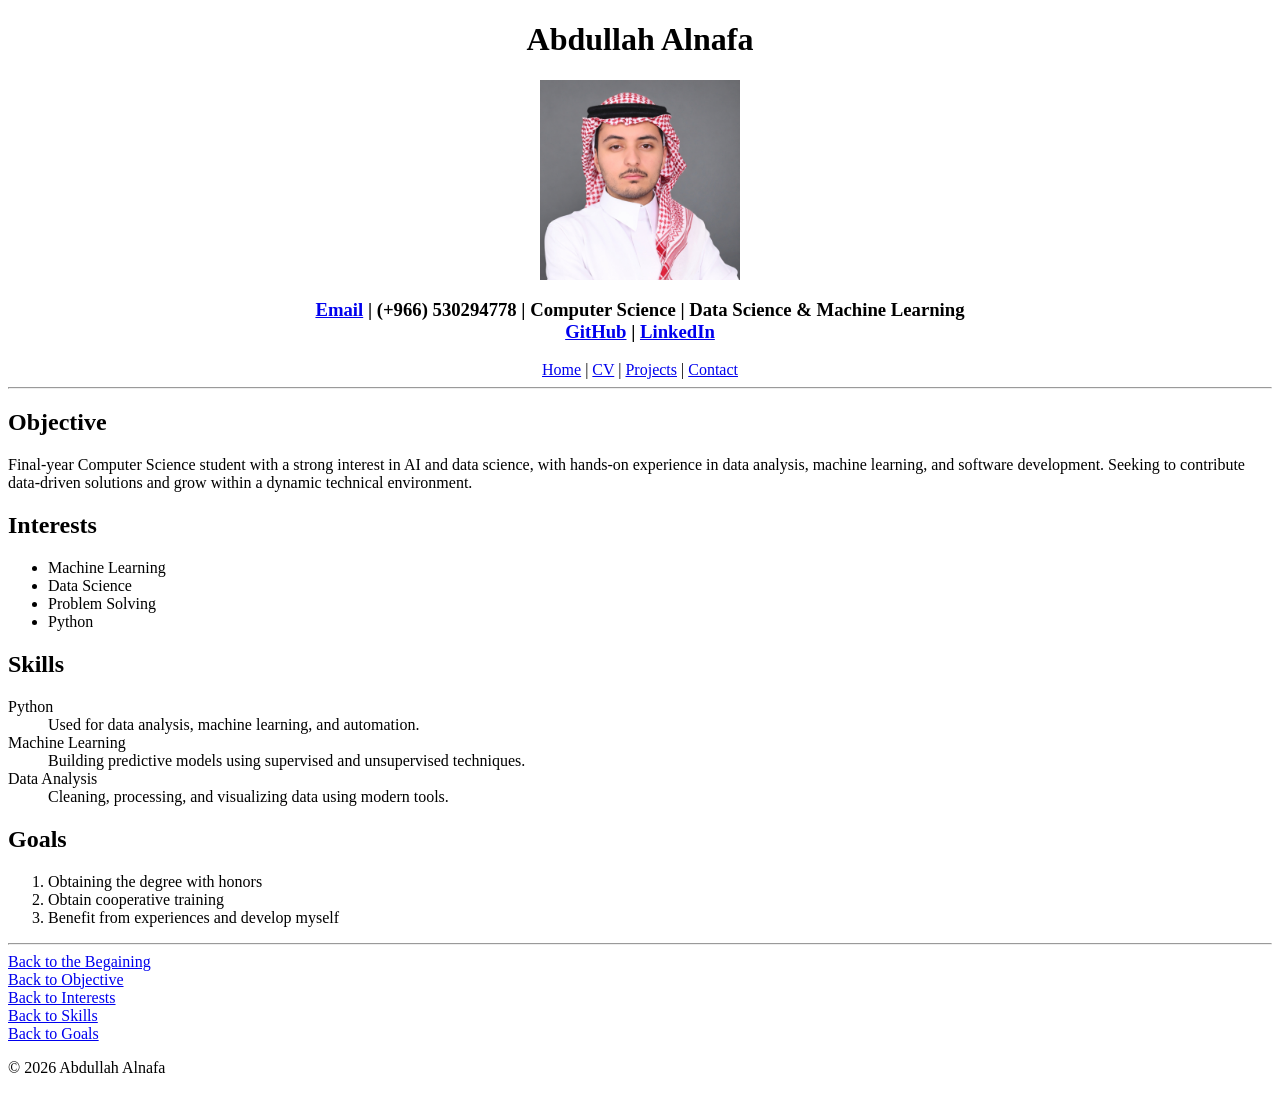
==== index.html @ c7526caf "Last" ====
<!DOCTYPE html>
<html lang="en">

<head>
    <meta charset="UTF-8">
    <meta name="viewport" content="width=device-width, initial-scale=1.0">
    <title>Home</title>
</head>

<body>
    <header role="banner">
        <h1 id="First" style="text-align: center;">Abdullah Alnafa</h1>
        <img src="images/me.jpg" alt="Profile_Pic" width="200" style="display: block; margin: auto;">
        <h3 style="text-align: center;"><a href="mailto:AbdullahAlnafa0@gmail.com">Email</a> | (+966) 530294778 |
            Computer Science | Data Science &
            Machine Learning
            <br>
            <a href="https://github.com/AFA444">GitHub</a> | <a
                href="https://www.linkedin.com/in/abdullah-alnafa-0aa299373/">LinkedIn</a>
        </h3>
    </header>

    <nav style="text-align: center;" role="navigation">
        <a href="index.html">Home</a> |
        <a href="cv.html">CV</a> |
        <a href="projects.html">Projects</a> |
        <a href="contact.html">Contact</a>
        <hr>
    </nav>

    <main role="main">
        <h2 id="Objective">Objective</h2>
        <p>Final-year Computer Science student with a strong interest in AI and data science, with hands-on experience
            in data analysis, machine
            learning, and software development. Seeking to contribute data-driven solutions and grow within a dynamic
            technical environment.
        </p>

        <h2 id="Interests">Interests</h2>
        <ul>
            <li>Machine Learning</li>
            <li>Data Science</li>
            <li>Problem Solving</li>
            <li>Python</li>
        </ul>

        <h2 id="Skills">Skills</h2>
        <dl>
            <dt>Python</dt>
            <dd>Used for data analysis, machine learning, and automation.</dd>

            <dt>Machine Learning</dt>
            <dd>Building predictive models using supervised and unsupervised techniques.</dd>

            <dt>Data Analysis</dt>
            <dd>Cleaning, processing, and visualizing data using modern tools.</dd>
        </dl>

        <h2 id="Goals">Goals</h2>
        <ol>
            <li>Obtaining the degree with honors</li>
            <li>Obtain cooperative training</li>
            <li>Benefit from experiences and develop myself</li>
        </ol>

        <hr>
    </main>

    <footer role="contentinfo">
        <a href="#First">Back to the Begaining</a><br>
        <a href="#Objective">Back to Objective</a><br>
        <a href="#Interests">Back to Interests</a><br>
        <a href="#Skills">Back to Skills</a><br>
        <a href="#Goals">Back to Goals</a><br>
        <p>© 2026 Abdullah Alnafa</p>
    </footer>

</body>

</html>
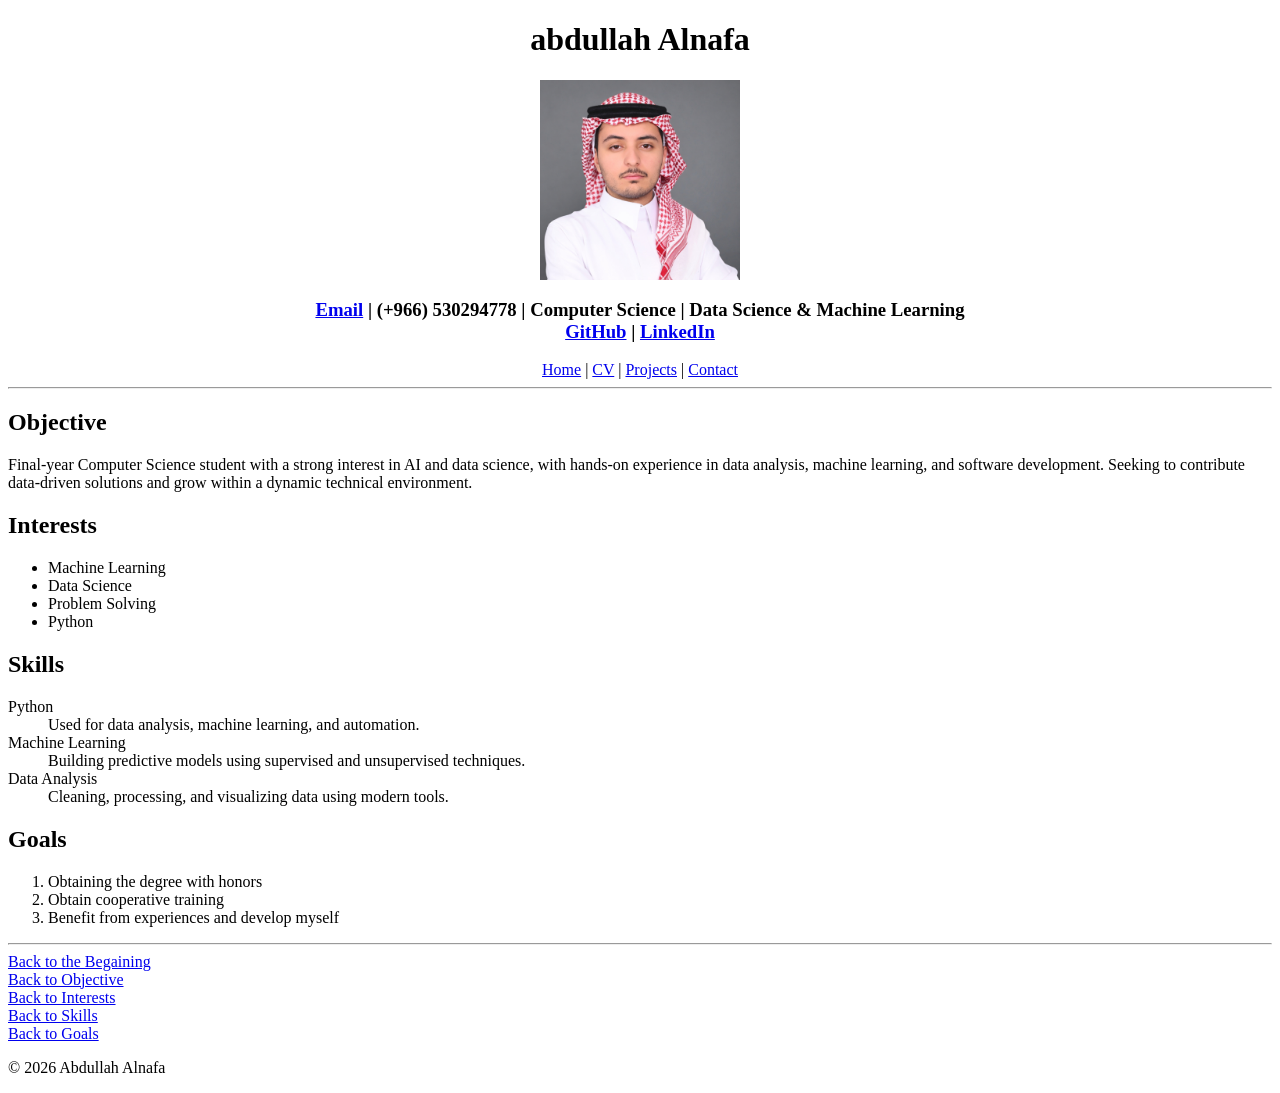
==== commit 66ab96b5: "test1" ====
--- a/index.html
+++ b/index.html
@@ -9,7 +9,7 @@
 
 <body>
     <header role="banner">
-        <h1 id="First" style="text-align: center;">Abdullah Alnafa</h1>
+        <h1 id="First" style="text-align: center;">abdullah Alnafa</h1>
         <img src="images/me.jpg" alt="Profile_Pic" width="200" style="display: block; margin: auto;">
         <h3 style="text-align: center;"><a href="mailto:AbdullahAlnafa0@gmail.com">Email</a> | (+966) 530294778 |
             Computer Science | Data Science &
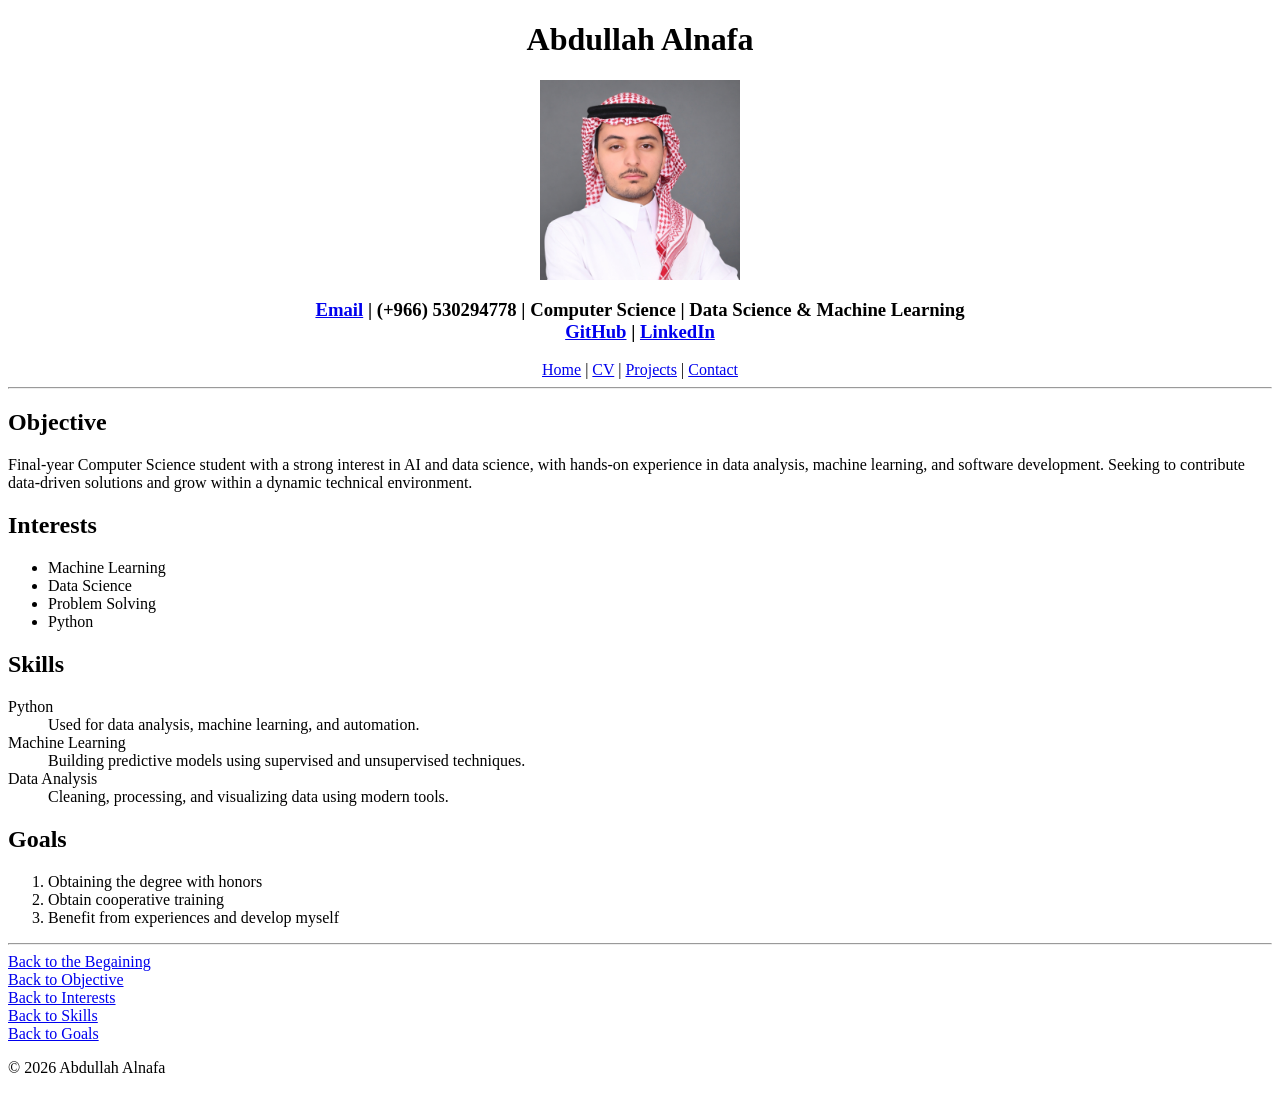
==== commit 4168903f: "test2" ====
--- a/index.html
+++ b/index.html
@@ -9,7 +9,7 @@
 
 <body>
     <header role="banner">
-        <h1 id="First" style="text-align: center;">abdullah Alnafa</h1>
+        <h1 id="First" style="text-align: center;">Abdullah Alnafa</h1>
         <img src="images/me.jpg" alt="Profile_Pic" width="200" style="display: block; margin: auto;">
         <h3 style="text-align: center;"><a href="mailto:AbdullahAlnafa0@gmail.com">Email</a> | (+966) 530294778 |
             Computer Science | Data Science &
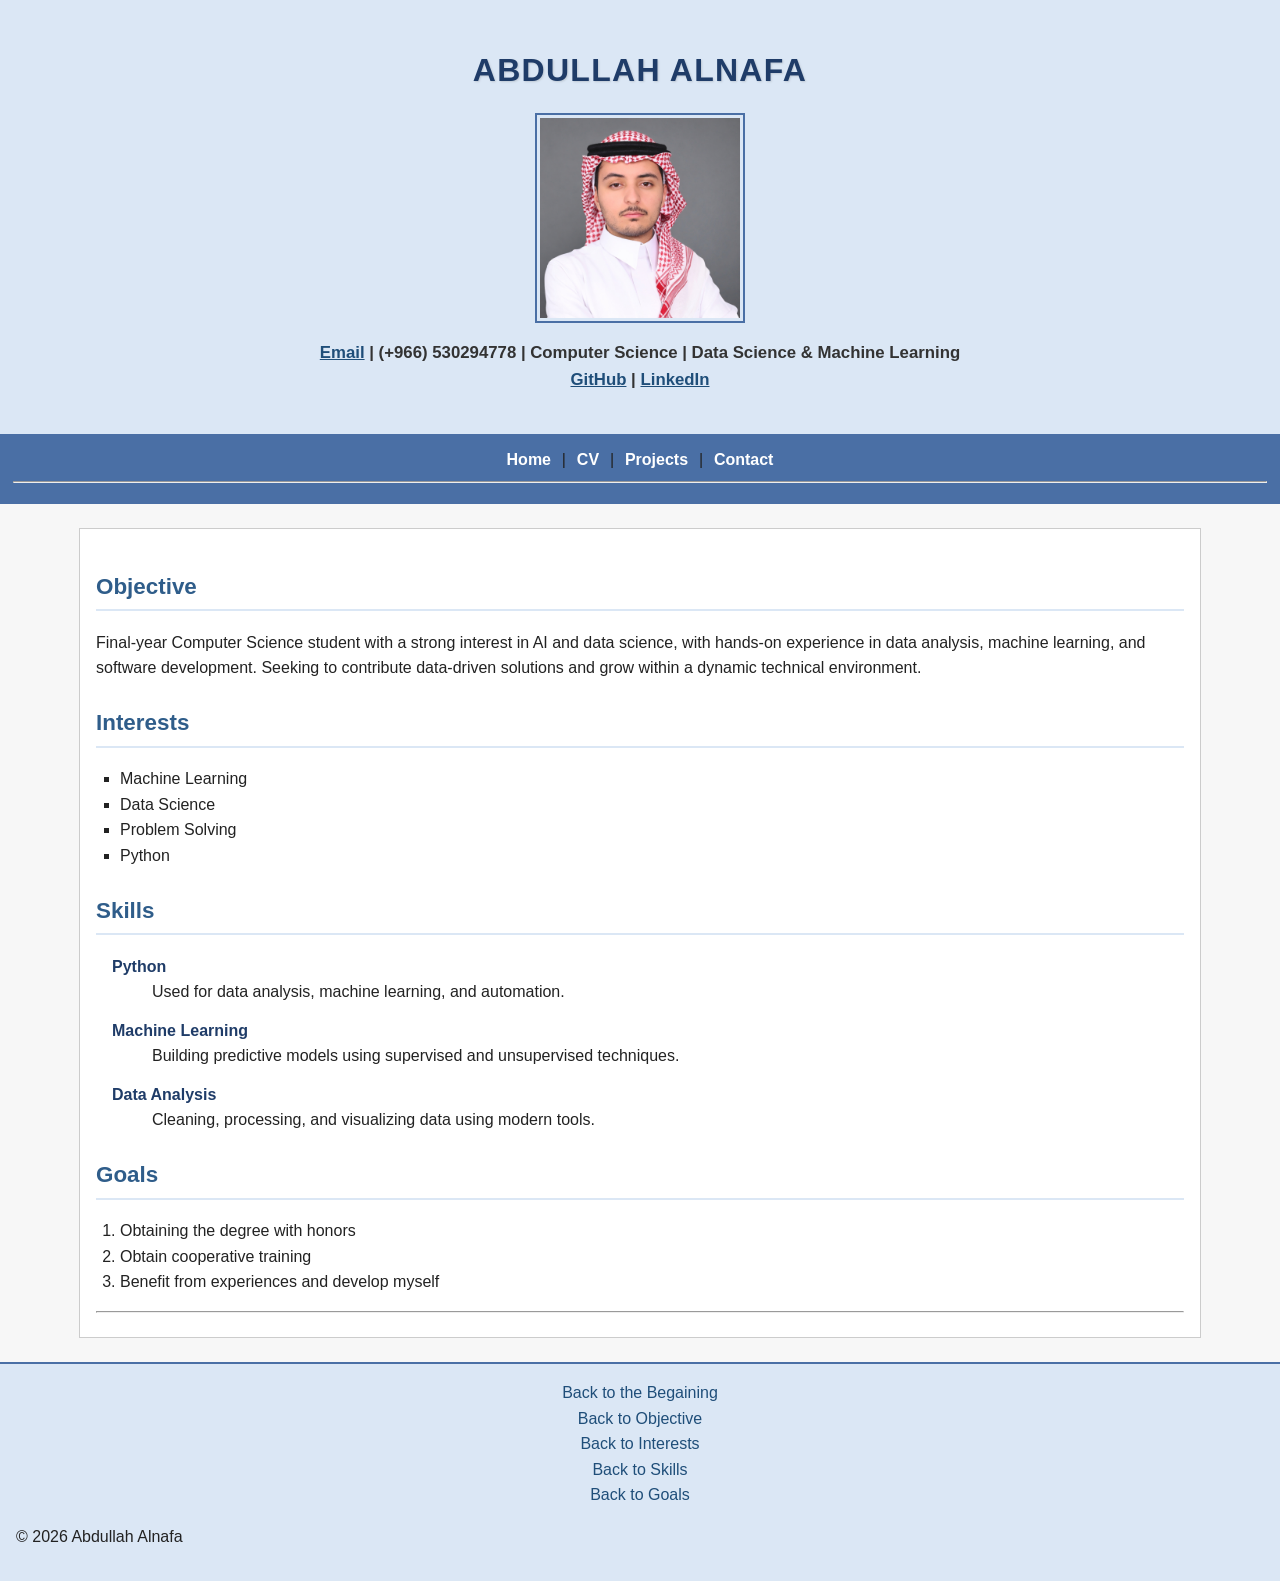
==== commit cae237b6: "test3" ====
--- a/index.html
+++ b/index.html
@@ -2,6 +2,7 @@
 <html lang="en">
 
 <head>
+    <link rel="stylesheet" href="styles.css">
     <meta charset="UTF-8">
     <meta name="viewport" content="width=device-width, initial-scale=1.0">
     <title>Home</title>
@@ -9,9 +10,9 @@
 
 <body>
     <header role="banner">
-        <h1 id="First" style="text-align: center;">Abdullah Alnafa</h1>
-        <img src="images/me.jpg" alt="Profile_Pic" width="200" style="display: block; margin: auto;">
-        <h3 style="text-align: center;"><a href="mailto:AbdullahAlnafa0@gmail.com">Email</a> | (+966) 530294778 |
+        <h1 id="First">Abdullah Alnafa</h1>
+        <img src="images/me.jpg" alt="Profile_Pic" width="200">
+        <h3><a href="mailto:AbdullahAlnafa0@gmail.com">Email</a> | (+966) 530294778 |
             Computer Science | Data Science &
             Machine Learning
             <br>
@@ -20,7 +21,7 @@
         </h3>
     </header>
 
-    <nav style="text-align: center;" role="navigation">
+    <nav role="navigation">
         <a href="index.html">Home</a> |
         <a href="cv.html">CV</a> |
         <a href="projects.html">Projects</a> |
--- a/styles.css
+++ b/styles.css
@@ -0,0 +1,152 @@
+body {
+    font-family: Arial, Helvetica, sans-serif;
+    background-color: #f7f7f7;
+    color: #222;
+    margin: 0;
+    padding: 0;
+    line-height: 1.6;
+}
+
+header {
+    background-color: #dbe7f5;
+    padding: 1.5rem;
+    text-align: center;
+}
+
+header img {
+    display: block;
+    margin: 1rem auto;
+    border: 2px solid #4a6fa5;
+    padding: 0.2rem;
+}
+
+nav {
+    background-color: #4a6fa5;
+    padding: 0.8rem;
+    text-align: center;
+}
+
+nav a {
+    color: white;
+    text-decoration: none;
+    margin: 0 0.4rem;
+    font-weight: bold;
+}
+
+nav a:hover {
+    color: #dbe7f5;
+}
+
+main {
+    width: 85%;
+    margin: 1.5rem auto;
+    padding: 1rem;
+    background-color: white;
+    border: 1px solid #ccc;
+}
+
+h1 {
+    color: #1f3c68;
+    text-shadow: 1px 1px 2px #bfc9d4;
+    text-transform: uppercase;
+    font-size: 2rem;
+    margin-bottom: 0.5rem;
+}
+
+h2 {
+    color: #2f5d8a;
+    border-bottom: 2px solid #dbe7f5;
+    padding-bottom: 0.3rem;
+    margin-top: 1.5rem;
+    font-size: 1.4rem;
+    text-transform: capitalize;
+}
+
+h3 {
+    color: #333;
+    font-size: 1.05rem;
+    font-weight: bold;
+}
+
+p {
+    font-size: 1rem;
+    text-align: left;
+}
+
+ul {
+    list-style-type: square;
+    list-style-position: outside;
+    padding-left: 1.5rem;
+}
+
+ol {
+    list-style-type: decimal;
+    list-style-position: outside;
+    padding-left: 1.5rem;
+}
+
+dl {
+    margin-left: 1rem;
+}
+
+dt {
+    font-weight: bold;
+    color: #1f3c68;
+}
+
+dd {
+    margin-bottom: 0.8rem;
+}
+
+a {
+    color: #1f4e79;
+}
+
+a:hover {
+    color: #163a5c;
+}
+
+section,
+article {
+    margin-bottom: 1.2rem;
+    padding: 0.8rem;
+    border: 1px solid #e1e1e1;
+    background-color: #fcfcfc;
+}
+
+footer {
+    background-color: #dbe7f5;
+    text-align: center;
+    padding: 1rem;
+    margin-top: 1.5rem;
+    border-top: 2px solid #4a6fa5;
+}
+
+footer a {
+    text-decoration: none;
+}
+
+blockquote {
+    font-style: italic;
+    font-weight: bold;
+}
+
+#First {
+    letter-spacing: 0.08rem;
+}
+
+#Objective,
+#Interests,
+#Skills,
+#Goals,
+#Education,
+#Experience,
+#CERTIFICATIONS,
+#Contact-Me {
+    scroll-margin-top: 1rem;
+}
+
+.highlight {
+    background-color: #fff3cd;
+    padding: 0.2rem;
+}
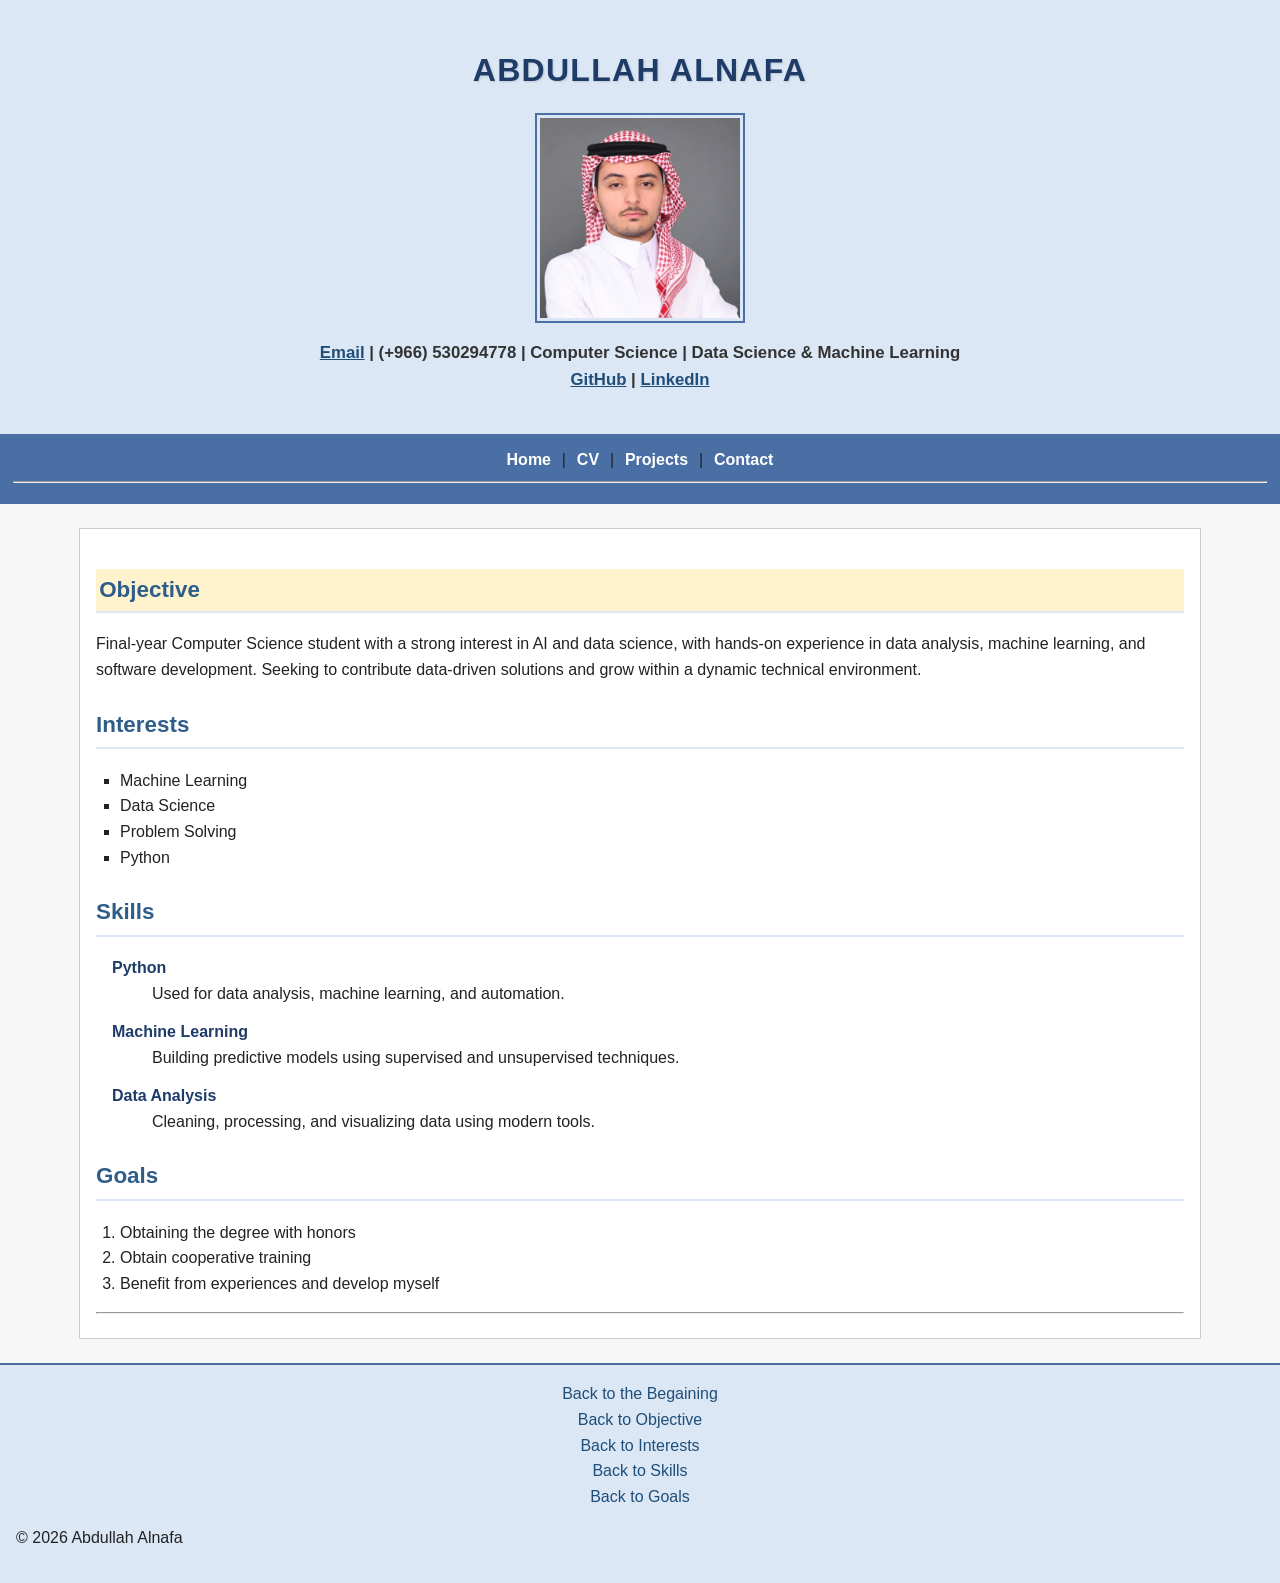
==== commit c7f6991f: "test4" ====
--- a/index.html
+++ b/index.html
@@ -30,7 +30,7 @@
     </nav>
 
     <main role="main">
-        <h2 id="Objective">Objective</h2>
+        <h2 id="Objective" class="highlight">Objective</h2>
         <p>Final-year Computer Science student with a strong interest in AI and data science, with hands-on experience
             in data analysis, machine
             learning, and software development. Seeking to contribute data-driven solutions and grow within a dynamic
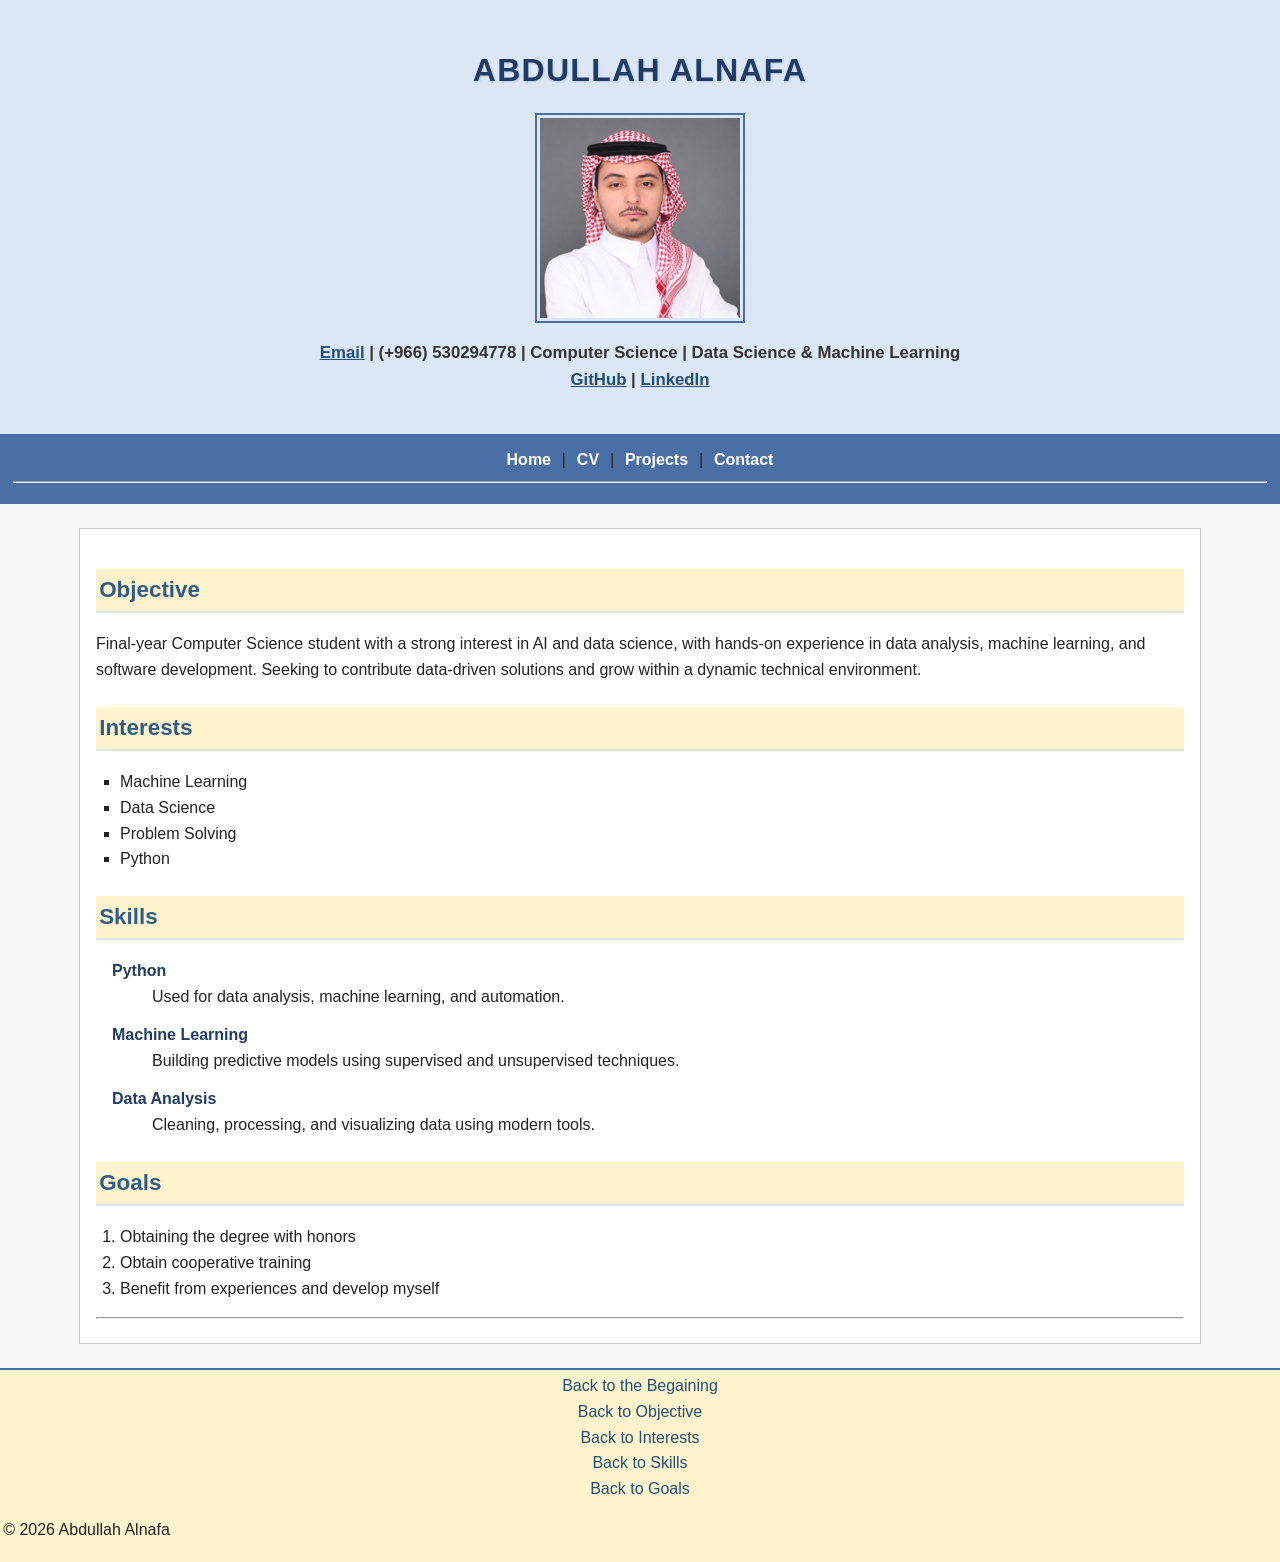
==== commit 780a66f3: "test5" ====
--- a/index.html
+++ b/index.html
@@ -37,7 +37,7 @@
             technical environment.
         </p>
 
-        <h2 id="Interests">Interests</h2>
+        <h2 id="Interests" class="highlight">Interests</h2>
         <ul>
             <li>Machine Learning</li>
             <li>Data Science</li>
@@ -45,7 +45,7 @@
             <li>Python</li>
         </ul>
 
-        <h2 id="Skills">Skills</h2>
+        <h2 id="Skills" class="highlight">Skills</h2>
         <dl>
             <dt>Python</dt>
             <dd>Used for data analysis, machine learning, and automation.</dd>
@@ -57,7 +57,7 @@
             <dd>Cleaning, processing, and visualizing data using modern tools.</dd>
         </dl>
 
-        <h2 id="Goals">Goals</h2>
+        <h2 id="Goals" class="highlight">Goals</h2>
         <ol>
             <li>Obtaining the degree with honors</li>
             <li>Obtain cooperative training</li>
@@ -67,7 +67,7 @@
         <hr>
     </main>
 
-    <footer role="contentinfo">
+    <footer role="contentinfo" class="highlight">
         <a href="#First">Back to the Begaining</a><br>
         <a href="#Objective">Back to Objective</a><br>
         <a href="#Interests">Back to Interests</a><br>
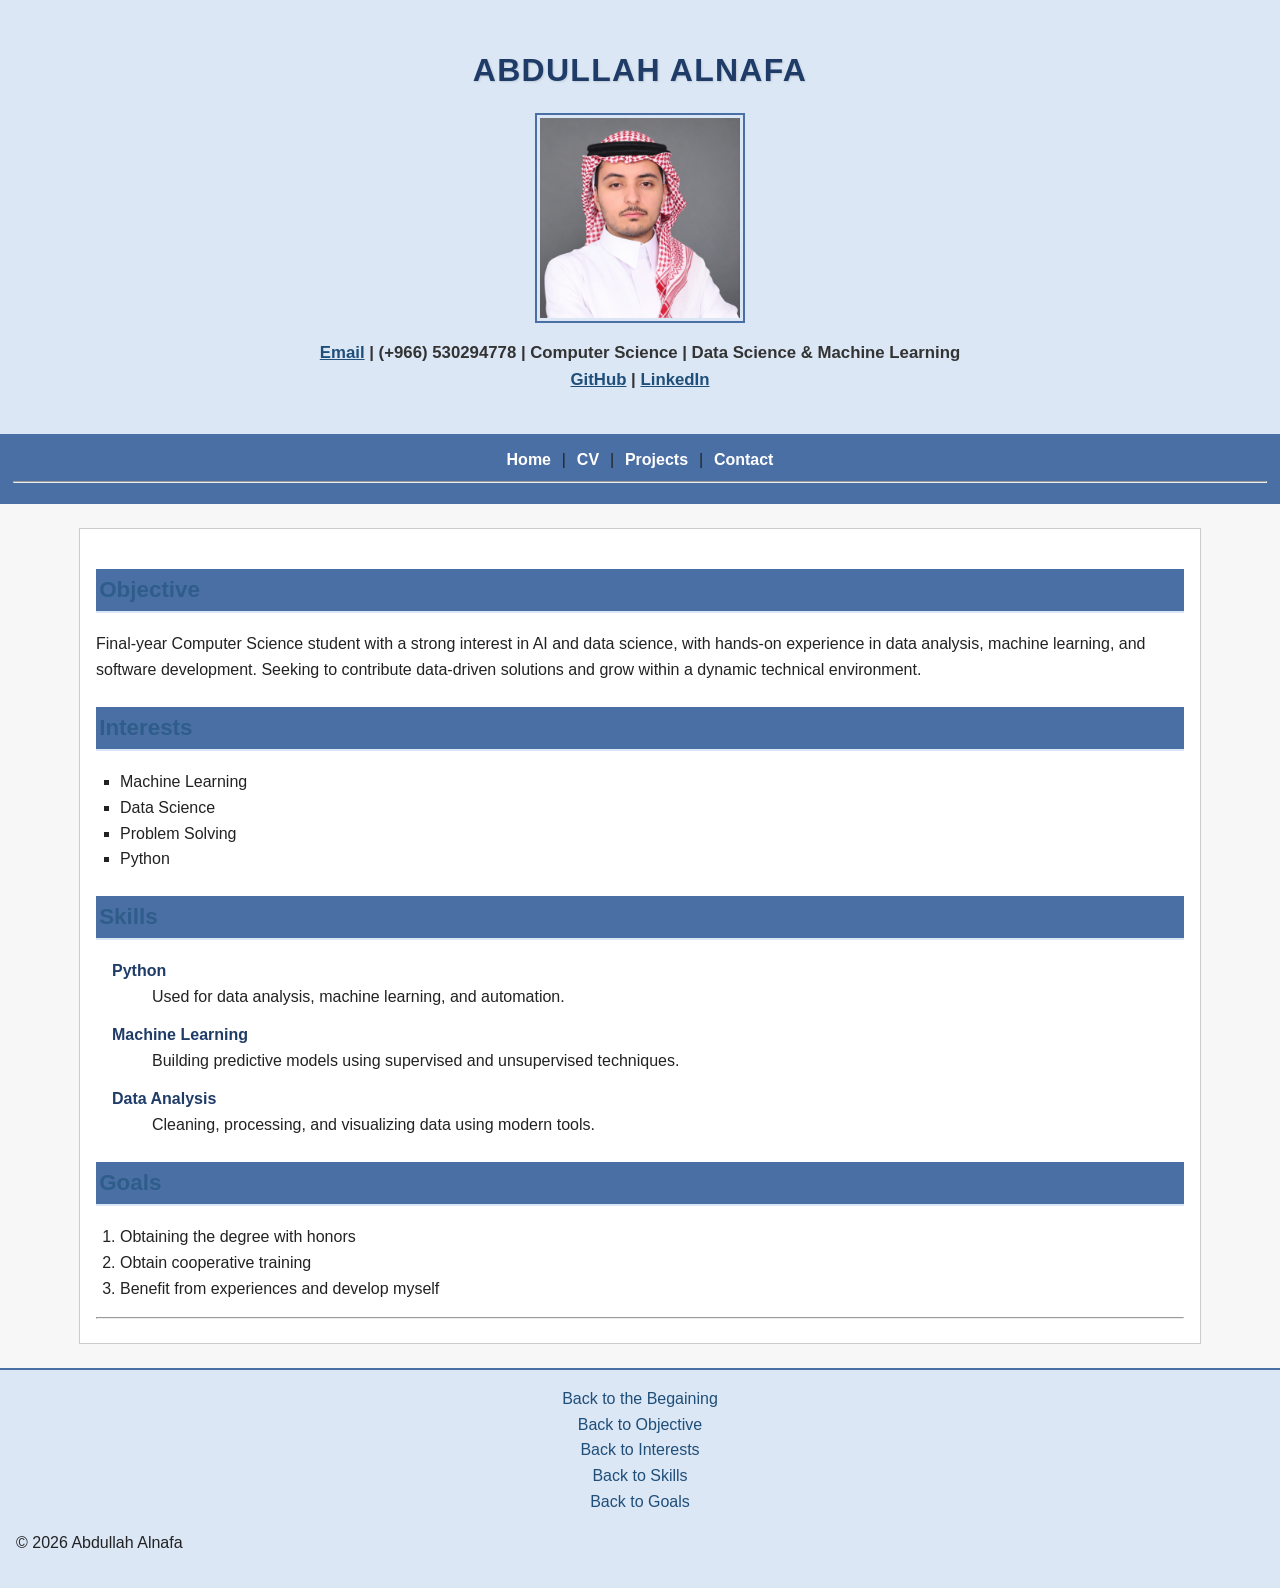
==== commit 59eec73c: "test5" ====
--- a/index.html
+++ b/index.html
@@ -67,7 +67,7 @@
         <hr>
     </main>
 
-    <footer role="contentinfo" class="highlight">
+    <footer role="contentinfo">
         <a href="#First">Back to the Begaining</a><br>
         <a href="#Objective">Back to Objective</a><br>
         <a href="#Interests">Back to Interests</a><br>
--- a/styles.css
+++ b/styles.css
@@ -147,6 +147,6 @@
 }
 
 .highlight {
-    background-color: #fff3cd;
+    background-color: #4a6fa5;
     padding: 0.2rem;
 }
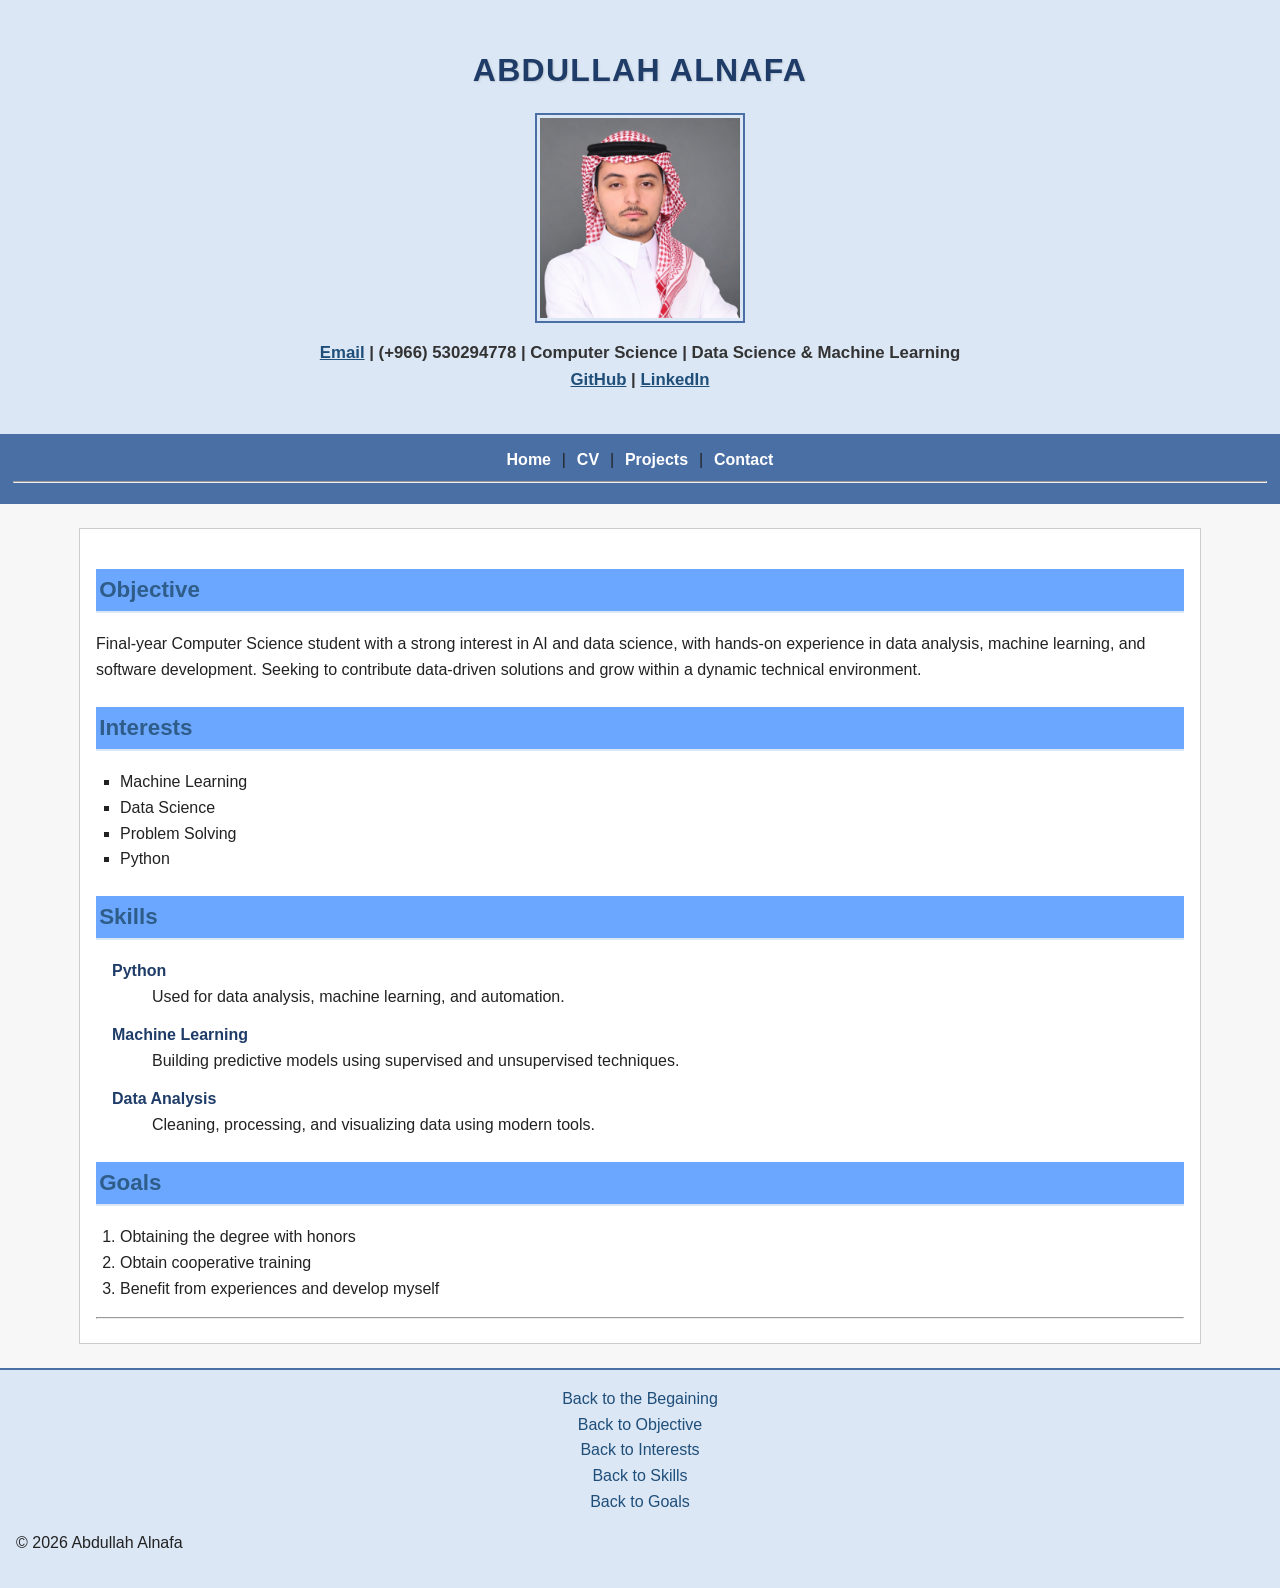
==== commit d0113466: "hw4" ====
--- a/index.html
+++ b/index.html
@@ -75,7 +75,7 @@
         <a href="#Goals">Back to Goals</a><br>
         <p>© 2026 Abdullah Alnafa</p>
     </footer>
-
+    <script src="scripts.js"></script>
 </body>
 
 </html>
--- a/styles.css
+++ b/styles.css
@@ -112,6 +112,8 @@
     padding: 0.8rem;
     border: 1px solid #e1e1e1;
     background-color: #fcfcfc;
+    width: 100%;
+    min-height: 100px;
 }
 
 footer {
@@ -147,6 +149,20 @@
 }
 
 .highlight {
+    background-color: #6ca7ff;
+    padding: 0.2rem;
+}
+
+button {
     background-color: #4a6fa5;
-    padding: 0.2rem;
+    color: white;
+    border: none;
+    padding: 0.6rem 1rem;
+    margin-top: 0.6rem;
+    cursor: pointer;
+    border-radius: 6px;
+}
+
+button:hover {
+    background-color: #365682;
 }
